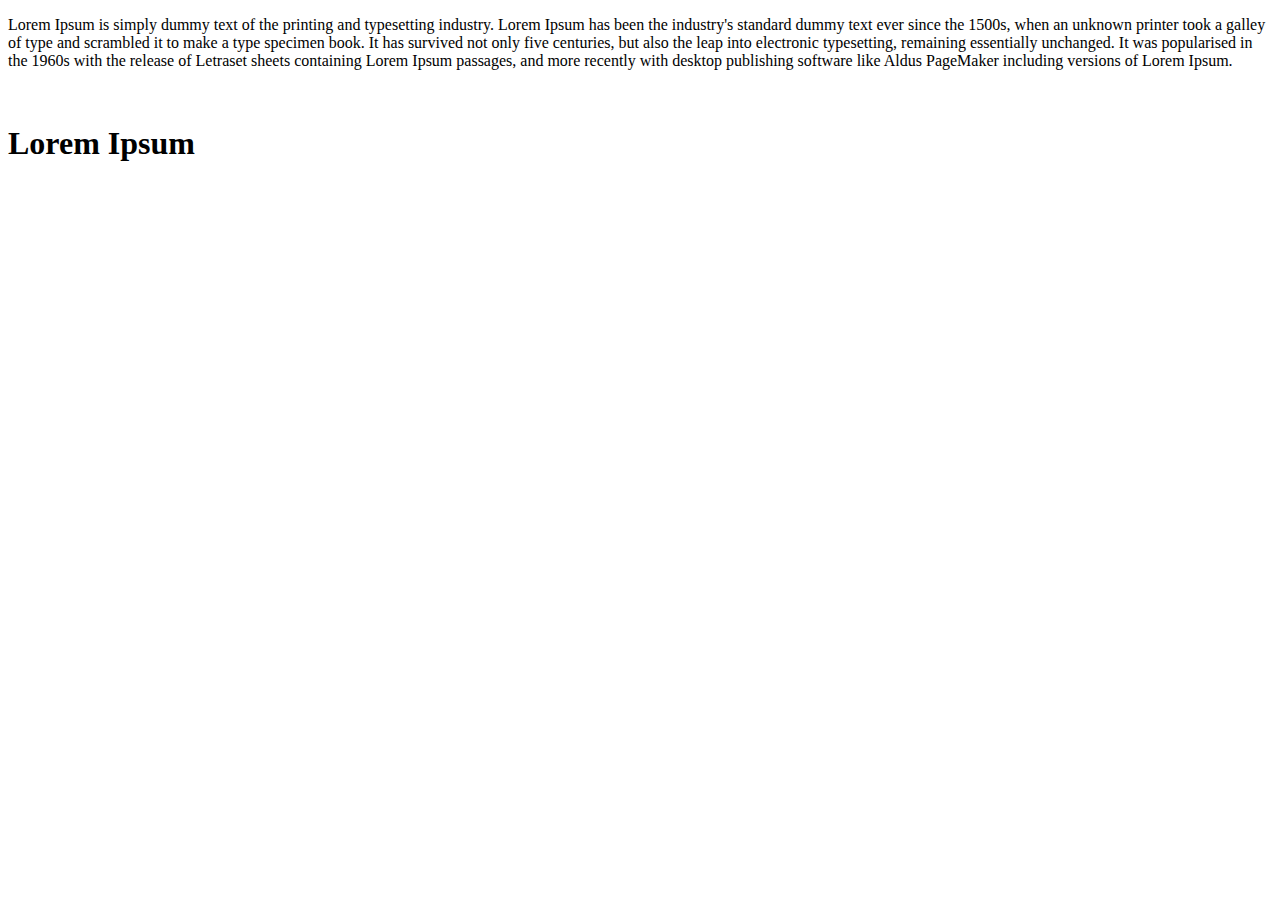
==== apie.html @ 50c1608e "Sukurta apie" ====
<!DOCTYPE html>
<html lang="en">
<head>
    <meta charset="UTF-8">
    <title>Apie mane</title>
    <link rel="stylesheet" href="css/style.css" type="text/css">
</head>
<body>
    <div>
        <div>
            <p>Lorem Ipsum is simply dummy text of the printing and typesetting industry. Lorem Ipsum has been the industry's standard dummy text ever since the 1500s, when an unknown printer took a galley of type and scrambled it to make a type specimen book. It has survived not only five centuries, but also the leap into electronic typesetting, remaining essentially unchanged. It was popularised in the 1960s with the release of Letraset sheets containing Lorem Ipsum passages, and more recently with desktop publishing software like Aldus PageMaker including versions of Lorem Ipsum.</p>
        </div>
        <div>
            <img src="https://images.sftcdn.net/images/t_optimized,f_auto/p/c0cab602-96bf-11e6-8561-00163ec9f5fa/763774738/grand-theft-auto-vice-city-screenshot.jpg" alt="">
            <h1>Lorem Ipsum</h1>
        </div>
    </div>
</body>
</html>
---- css/style.css ----
.image {
    height:200px;
    width: 300px;
}

.image img {
    height: 200px;
    width: 300px;
}

.gallery {
    display: inline;
}
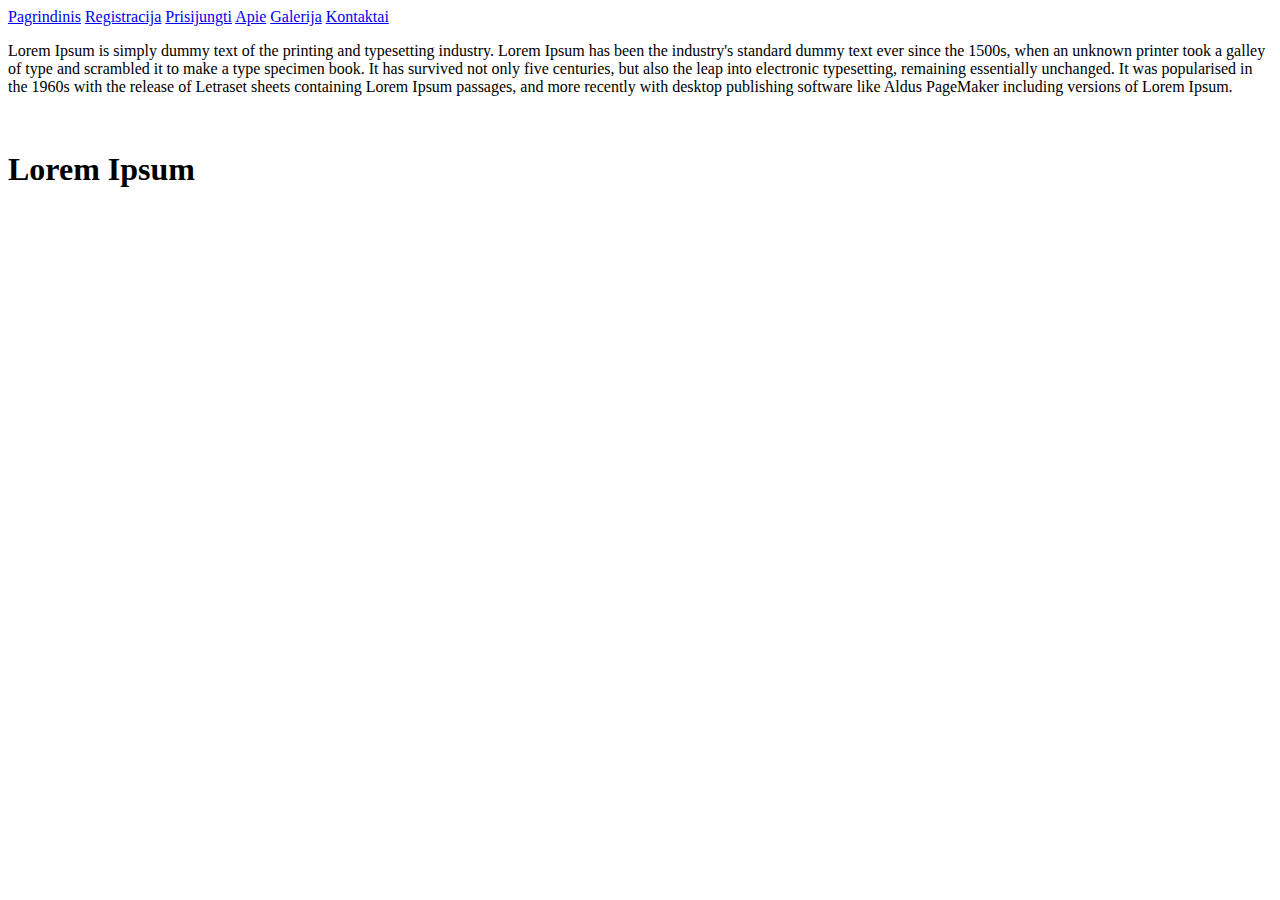
==== commit 5e7190b8: "Padarytas meniu visuose puslapiuose" ====
--- a/apie.html
+++ b/apie.html
@@ -6,6 +6,14 @@
     <link rel="stylesheet" href="css/style.css" type="text/css">
 </head>
 <body>
+    <div>
+        <a href="index.html">Pagrindinis</a>
+        <a href="registracija.html">Registracija</a>
+        <a href="prisijungti.html">Prisijungti</a>
+        <a href="apie.html">Apie</a>
+        <a href="galerija.html">Galerija</a>
+        <a href="kontaktai.html">Kontaktai</a>
+    </div>
     <div>
         <div>
             <p>Lorem Ipsum is simply dummy text of the printing and typesetting industry. Lorem Ipsum has been the industry's standard dummy text ever since the 1500s, when an unknown printer took a galley of type and scrambled it to make a type specimen book. It has survived not only five centuries, but also the leap into electronic typesetting, remaining essentially unchanged. It was popularised in the 1960s with the release of Letraset sheets containing Lorem Ipsum passages, and more recently with desktop publishing software like Aldus PageMaker including versions of Lorem Ipsum.</p>
